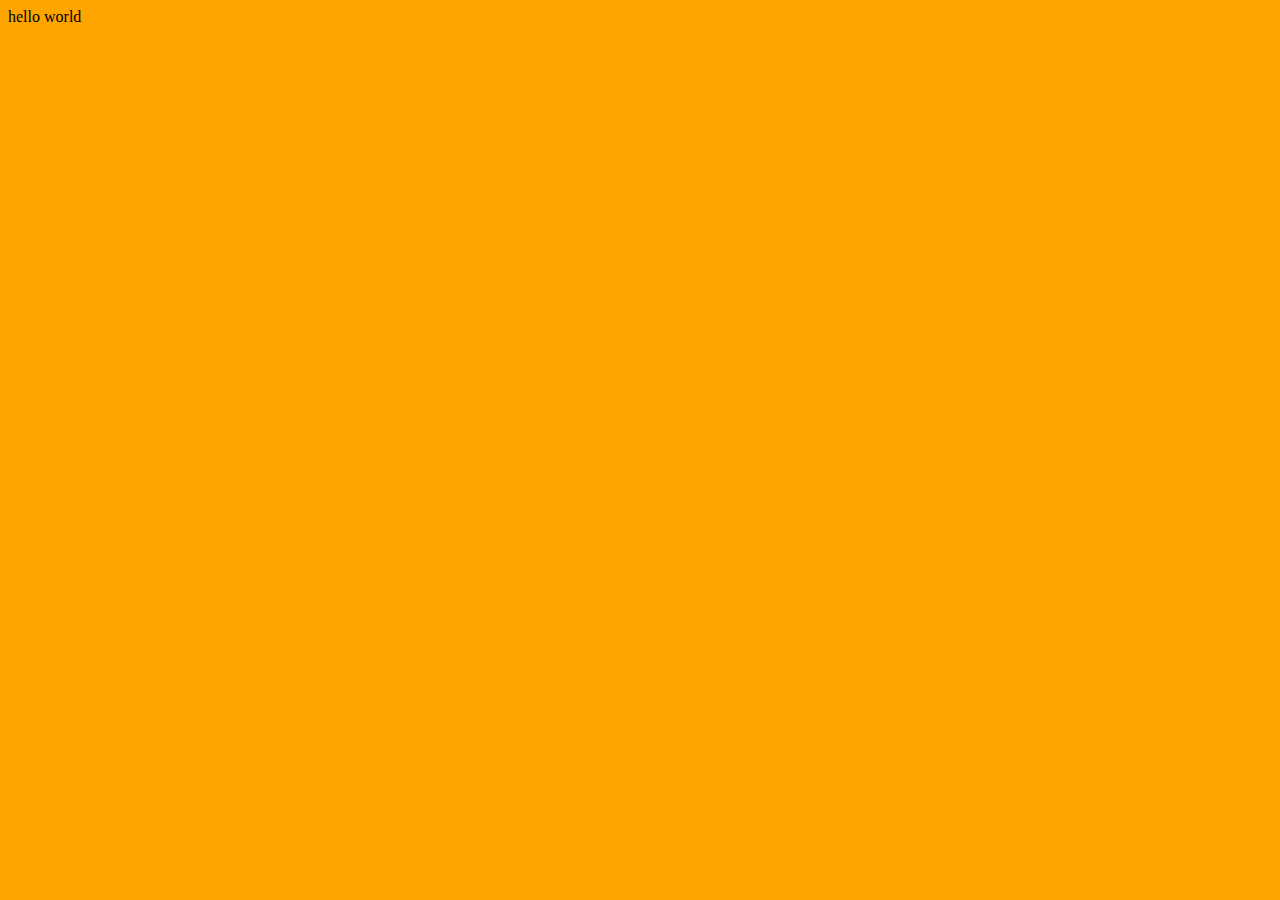
==== index.html @ 151bb1fc "initial commit" ====
<!DOCTYPE html>
<html class="no-js">
<head>
	<meta charset="UTF-8">
	<meta http-equiv="X-UA-Compatible" content="IE=edge,chrome=1">
	
	<title>Dale Sande | Developer | UI | UX | Designer</title>
	
	<meta http-equiv="Content-Language" content="en-us" />
	<meta name="description" content="">
	<meta name="keywords" content="">
	<meta name="author" content="">
	
	<!--  Mobile Viewport Fix, use at own risk -->
	<!-- <meta name="viewport" content="width=device-width; initial-scale=1.0; maximum-scale=2.0;"> -->
	
	<!-- Place favicon.ico and apple-touch-icon.png in the root of your domain and delete these references -->
	<link rel="shortcut icon" href="/images/favicon.ico">
	<link rel="apple-touch-icon" href="/images/apple-touch-icon.png">
	
	<!-- CSS : implied media="screen" -->
	<link rel="stylesheet" href="/styles/core.css" />
	
	<!--[if lte IE 8]>
		<link rel="stylesheet" media="all" href="/styles/ie.css"/><![endif]-->
		
	<script src="http://code.jquery.com/jquery-1.4.4.js"></script>
	<script src="/scripts/modernizr-1.6.min.js"></script>
	<script src="/scripts/application.js"></script>	

</head>

<body>
	<section class="site_container">
		<header>hello world</header>
		
		<section></section>
		
		<footer></footer>
	</section>
</body>
</html>
---- styles/core.css ----
/* line 1, ../app/sass/core.scss */
body {
  background: orange;
}
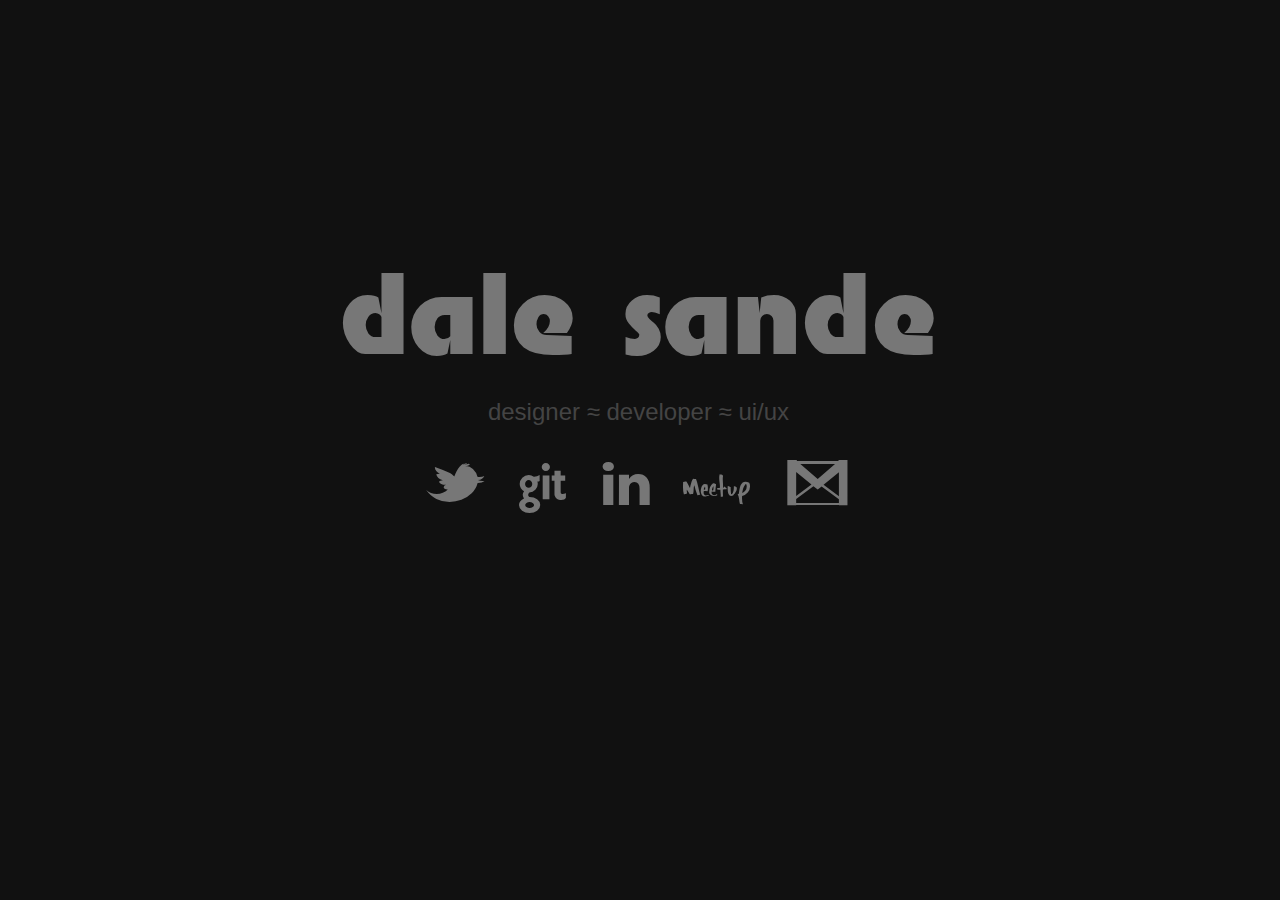
==== commit e34cd19e: "wip" ====
--- a/index.html
+++ b/index.html
@@ -24,20 +24,24 @@
 	<!--[if lte IE 8]>
 		<link rel="stylesheet" media="all" href="/styles/ie.css"/><![endif]-->
 		
-	<script src="http://code.jquery.com/jquery-1.4.4.js"></script>
+	<!-- script src="http://code.jquery.com/jquery-1.4.4.js"></script>
 	<script src="/scripts/modernizr-1.6.min.js"></script>
-	<script src="/scripts/application.js"></script>	
+	<script src="/scripts/application.js"></script -->	
 
 </head>
 
 <body>
-	<section class="site_container">
-		<header>hello world</header>
-		
-		<section></section>
-		
-		<footer></footer>
-	</section>
+	<div class="site_container">
+		<h1>dale sande</h1>
+		<p>designer &#8776; developer &#8776; ui/ux</p>
+		<div class="icon_links">
+			<a href="#" title="Follow me on twitter; @anotheruiguy" class="twitter">T<span>Follow me on twitter; @anotheruiguy</span></a>
+			<a href="#" title="Fork me on Github" class="github">g<span>Fork me on Github</span></a>
+			<a href="#" title="Link to me on Linkedin" class="linkedin">L<span>Link to me on Linkedin</span></a>
+			<a href="#" title="I'm always at a meetup" class="linkedin">M<span>I'm always at a meetup</span></a>
+			<a href="#" title="There is always email too" class="linkedin">m<span>There is always email too</span></a>
+		</div>		
+	</div>
 </body>
 </html>
 
--- a/styles/core.css
+++ b/styles/core.css
@@ -1,4 +1,235 @@
-/* line 1, ../app/sass/core.scss */
+@font-face {
+  font-family: 'Embrionic85Swash';
+  src: url("fonts/embrionic85-webfont.eot");
+  src: url("fonts/embrionic85-webfont.eot?#iefix") format("embedded-opentype"), url("fonts/embrionic85-webfont.woff") format("woff"), url("fonts/embrionic85-webfont.ttf") format("truetype"), url("fonts/embrionic85-webfont.svg#Embrionic85Swash") format("svg");
+  font-weight: normal;
+  font-style: normal;
+}
+
+@font-face {
+  font-family: 'zocial';
+  font-style: normal;
+  font-weight: normal;
+  src: url("fonts/zocial-regular-webfont.eot");
+  src: url("fonts/zocial-regular-webfont.eot?#iefix") format("embedded-opentype"), url("fonts/zocial-regular-webfont.woff") format("woff"), url("fonts/zocial-regular-webfont.ttf") format("truetype"), url("fonts/zocial-regular-webfont.svg#ZocialRegular") format("svg");
+}
+
+html, body, div, span, object, iframe, h1, h2, h3, h4, h5, h6, p, blockquote, pre, abbr, address, cite, code, del, dfn, em, img, ins, kbd, q, samp, small, strong, sub, sup, var, b, i, dl, dt, dd, ol, ul, li, fieldset, form, label, legend, table, caption, tbody, tfoot, thead, tr, th, td, article, aside, figure, footer, header, hgroup, menu, nav, section, menu, time, mark, audio, video {
+  margin: 0;
+  padding: 0;
+  border: 0;
+  vertical-align: baseline;
+  background: transparent;
+}
+
 body {
-  background: orange;
-}
+  line-height: 1;
+  font-size: 100%;
+  -webkit-font-smoothing: antialiased;
+}
+
+article, aside, figure, footer, header, hgroup, nav, section {
+  display: block;
+}
+
+img, object, embed {
+  max-width: 100%;
+}
+
+img {
+  border-style: none;
+  border-color: transparent;
+  border-width: 0;
+}
+
+ol, ul {
+  list-style: none;
+}
+
+blockquote, q {
+  quotes: none;
+}
+
+blockquote:before, blockquote:after {
+  content: '';
+  content: none;
+}
+
+q:before, q:after {
+  content: '';
+  content: none;
+}
+
+a {
+  margin: 0;
+  padding: 0;
+  font-size: 100%;
+  vertical-align: baseline;
+  background: transparent;
+}
+a:focus {
+  text-decoration: underline;
+  outline: none;
+}
+
+del {
+  text-decoration: line-through;
+}
+
+pre {
+  white-space: pre-wrap;
+  word-wrap: break-word;
+}
+
+input[type="radio"] {
+  vertical-align: text-bottom;
+}
+
+input, textarea, select, button {
+  font-family: inherit;
+  font-weight: inherit;
+  background-color: #fff;
+  border: 0;
+  padding: 0;
+  margin: 0;
+}
+
+table {
+  font-size: inherit;
+  font: 100%;
+}
+
+sub {
+  font-size: 75%;
+  line-height: 0;
+  position: relative;
+}
+
+sup {
+  font-size: 75%;
+  line-height: 0;
+  position: relative;
+  top: -0.5em;
+}
+
+sub {
+  bottom: -0.25em;
+}
+
+pre, code, kbd, samp {
+  font-family: monospace, sans-serif;
+}
+
+.clickable, label {
+  cursor: pointer;
+}
+
+input[type=button], input[type=submit] {
+  cursor: pointer;
+}
+
+button {
+  cursor: pointer;
+  margin: 0;
+  width: auto;
+  overflow: visible;
+}
+
+.ie7 img {
+  -ms-interpolation-mode: bicubic;
+}
+
+a:link {
+  -webkit-tap-highlight-color: #98c9d9;
+}
+
+ins {
+  background-color: #f6efad;
+  color: black;
+  text-decoration: none;
+}
+
+mark {
+  background-color: #f6efad;
+  color: black;
+  font-style: italic;
+  font-weight: bold;
+}
+
+::selection {
+  background: #f6efad;
+  color: #444444;
+}
+
+::-moz-selection {
+  background: #f6efad;
+  color: #444444;
+}
+
+html {
+  font: 0.75em/1.5em Arial, sans-serif;
+  color: #111111;
+}
+
+h1 {
+  font-size: 12em;
+  font-weight: normal;
+}
+
+body {
+  background: #111111;
+}
+
+a {
+  text-decoration: none;
+  color: #777777;
+}
+
+.icon_links {
+  color: white;
+  font-size: 50px;
+  margin-top: 30px;
+}
+.icon_links a {
+  display: inline-block;
+}
+.icon_links a:hover {
+  color: red;
+}
+
+.test {
+  font-family: "zocial", Arial, sans-serif;
+  color: white;
+  font-size: 30px;
+}
+
+.icon, .twitter, .linkedin, .github {
+  display: inline-block;
+  cursor: pointer;
+  margin-right: 20px;
+  font-family: "zocial", Arial, sans-serif;
+}
+.icon:last-child, .twitter:last-child, .linkedin:last-child, .github:last-child {
+  margin: 0;
+}
+.icon span, .twitter span, .linkedin span, .github span {
+  font-size: 0;
+}
+
+.site_container {
+  position: absolute;
+  left: 50%;
+  top: 50%;
+  color: #444444;
+  text-align: center;
+  margin-top: -200px;
+  margin-left: -300px;
+}
+.site_container h1 {
+  font-family: "Embrionic85Swash", Arial, sans-serif;
+  color: #777777;
+}
+.site_container p {
+  font-size: 2em;
+  line-height: 1.5em;
+}
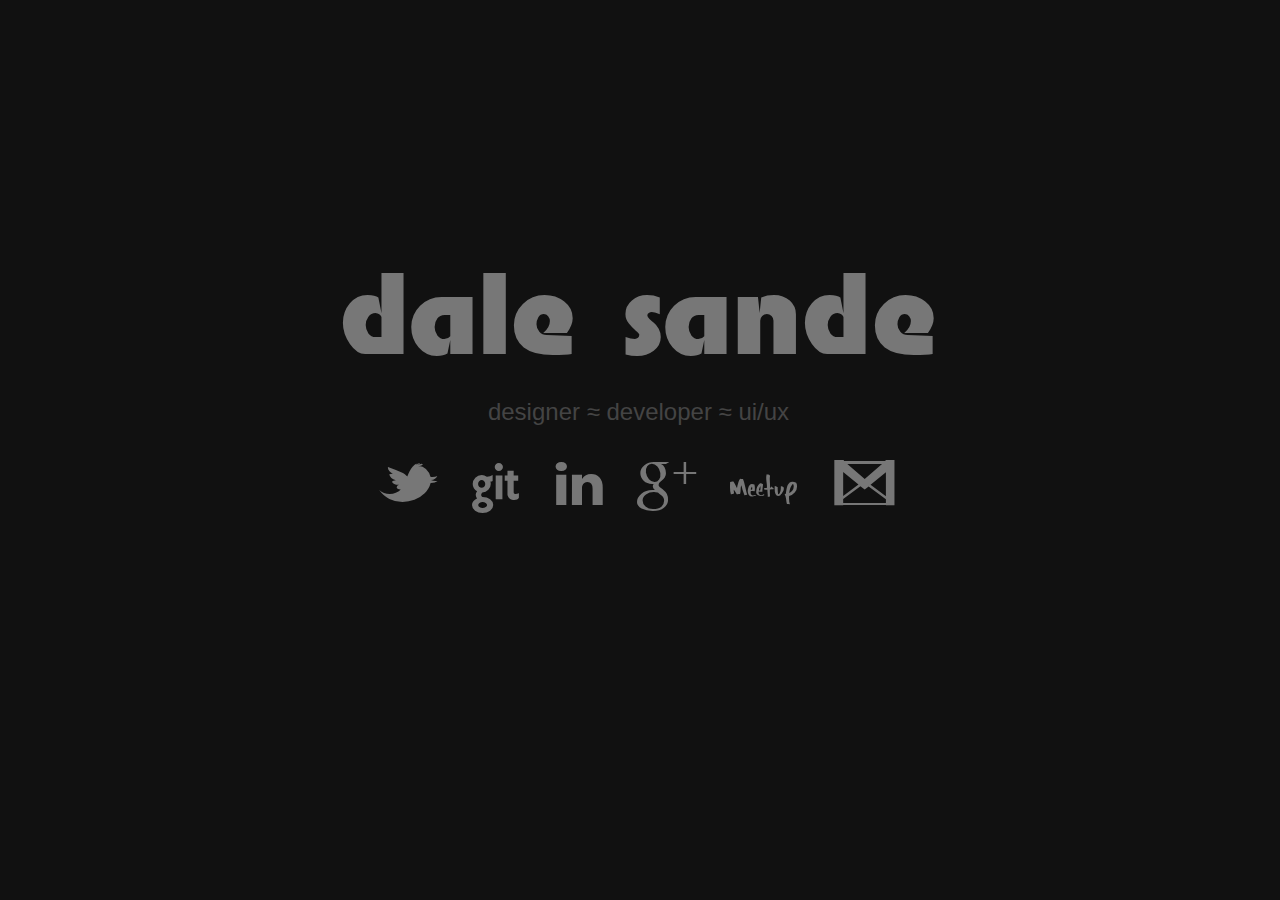
==== commit 0be1494f: "added link for G+" ====
--- a/index.html
+++ b/index.html
@@ -7,9 +7,24 @@
 	<title>Dale Sande | Developer | UI | UX | Designer</title>
 	
 	<meta http-equiv="Content-Language" content="en-us" />
-	<meta name="description" content="">
-	<meta name="keywords" content="">
-	<meta name="author" content="">
+	<meta name="description" content="Code bitches! This is what I need to show, express, live, eat and breathe. Design is cool, but not my focus. Actually my focus is still really tied to design as my new goal is to bring sanity to the world of presentation layer development. Get UX into the Agile. Sketch, prototype, some code and some design, iterate YO!
+
+Presentation layer what? The browser landscape, web apps and mobile has spawned a field of it's own. Lucky for me, this is where I have focused most of my career. I can just put this on my resume now.">
+	<meta name="keywords" content="CSS, SASS, SCSS, UI, UX, presentation layer, HTML5, CSS3, javascript, semantic, code, ruby, rails, ruby on rails">
+	<meta name="author" content="Dale Sande, UI Guy">
+
+	<!-- 	
+	
+	(  __  \(  ___  ) \     (  ____ \  (  ____ \  ___  ) (    /|  __  \(  ____ \  |\     /|\__   __/  (  ____ \\     /|\     /|
+	| (  \  ) (   ) | (     | (    \/  | (    \/ (   ) |  \  ( | (  \  ) (    \/  | )   ( |   ) (     | (    \/ )   ( | \   / )
+	| |   ) | (___) | |     | (__      | (_____| (___) |   \ | | |   ) | (__      | |   | |   | |     | |     | |   | |\ (_) / 
+	| |   | |  ___  | |     |  __)     (_____  )  ___  | (\ \) | |   | |  __)     | |   | |   | |     | | ____| |   | | \   /  
+	| |   ) | (   ) | |     | (              ) | (   ) | | \   | |   ) | (        | |   | |   | |     | | \_  ) |   | |  ) (   
+	| (__/  ) )   ( | (____/\ (____/\  /\____) | )   ( | )  \  | (__/  ) (____/\  | (___) |___) (___  | (___) | (___) |  | |   
+	(______/|/     \|_______/_______/  \_______)/     \|/    )_)______/(_______/  (_______)\_______/  (_______)_______)  \_/  
+	
+	-->
+
 	
 	<!--  Mobile Viewport Fix, use at own risk -->
 	<!-- <meta name="viewport" content="width=device-width; initial-scale=1.0; maximum-scale=2.0;"> -->
@@ -28,6 +43,8 @@
 	<script src="/scripts/modernizr-1.6.min.js"></script>
 	<script src="/scripts/application.js"></script -->	
 
+
+
 </head>
 
 <body>
@@ -35,11 +52,12 @@
 		<h1>dale sande</h1>
 		<p>designer &#8776; developer &#8776; ui/ux</p>
 		<div class="icon_links">
-			<a href="#" title="Follow me on twitter; @anotheruiguy" class="twitter">T<span>Follow me on twitter; @anotheruiguy</span></a>
-			<a href="#" title="Fork me on Github" class="github">g<span>Fork me on Github</span></a>
-			<a href="#" title="Link to me on Linkedin" class="linkedin">L<span>Link to me on Linkedin</span></a>
-			<a href="#" title="I'm always at a meetup" class="linkedin">M<span>I'm always at a meetup</span></a>
-			<a href="#" title="There is always email too" class="linkedin">m<span>There is always email too</span></a>
+			<a href="https://twitter.com/anotheruiguy" target="_blank" title="Follow me on twitter; @anotheruiguy" class="twitter">T<span>Follow me on twitter; @anotheruiguy</span></a>
+			<a href="https://github.com/blackfalcon" target="_blank" title="Fork me on Github" class="github">g<span>Fork me on Github</span></a>
+			<a href="http://www.linkedin.com/in/dalesande" target="_blank" title="Link to me on Linkedin" class="linkedin">L<span>Link to me on Linkedin</span></a>
+			<a href="https://plus.google.com/105477070893824685752/posts" target="_blank" title="Micro blogging to the max" class="googleplus">+<span>Micro blogging to the max</span></a>
+			<a href="http://www.meetup.com/SASSlang/members/14247226/" target="_blank" title="I'm always at a meetup" class="linkedin">M<span>I'm always at a meetup</span></a>
+			<a href="mailto:dale.sande@gmail.com" target="_blank" title="There is always email too" class="linkedin">m<span>There is always email too</span></a>
 		</div>		
 	</div>
 </body>
--- a/styles/core.css
+++ b/styles/core.css
@@ -170,11 +170,21 @@
   font: 0.75em/1.5em Arial, sans-serif;
   color: #111111;
 }
+@media only screen and (min-device-width: 320px) and (max-device-width: 480px) and (orientation : portrait) {
+  html {
+    font-size: 125%;
+  }
+}
 
 h1 {
   font-size: 12em;
   font-weight: normal;
 }
+@media only screen and (min-device-width: 768px) and (max-device-width: 1024px) and (orientation : landscape) {
+  h1 {
+    font-size: 8em;
+  }
+}
 
 body {
   background: #111111;
@@ -187,11 +197,25 @@
 
 .icon_links {
   color: white;
-  font-size: 50px;
+  font-size: 4.167em;
   margin-top: 30px;
+}
+@media only screen and (min-device-width: 768px) and (max-device-width: 1024px) and (orientation : landscape) {
+  .icon_links {
+    font-size: 2.5em;
+  }
 }
 .icon_links a {
   display: inline-block;
+}
+@media only screen and (min-device-width: 320px) and (max-device-width: 480px) and (orientation : portrait) {
+  .icon_links a {
+    font-size: 2.5em;
+    display: block;
+  }
+  .icon_links a:last-child {
+    font-size: 1.667em;
+  }
 }
 .icon_links a:hover {
   color: red;
@@ -203,16 +227,16 @@
   font-size: 30px;
 }
 
-.icon, .twitter, .linkedin, .github {
+.icon, .twitter, .linkedin, .github, .googleplus {
   display: inline-block;
   cursor: pointer;
   margin-right: 20px;
   font-family: "zocial", Arial, sans-serif;
 }
-.icon:last-child, .twitter:last-child, .linkedin:last-child, .github:last-child {
-  margin: 0;
-}
-.icon span, .twitter span, .linkedin span, .github span {
+.icon:last-child, .twitter:last-child, .linkedin:last-child, .github:last-child, .googleplus:last-child {
+  margin: 0;
+}
+.icon span, .twitter span, .linkedin span, .github span, .googleplus span {
   font-size: 0;
 }
 
@@ -225,6 +249,20 @@
   margin-top: -200px;
   margin-left: -300px;
 }
+@media only screen and (min-device-width: 320px) and (max-device-width: 480px) and (orientation : portrait) {
+  .site_container {
+    top: 0;
+    left: 0;
+    margin: 1.667em 0 0 0;
+    position: static;
+  }
+}
+@media only screen and (min-device-width: 768px) and (max-device-width: 1024px) and (orientation : landscape) {
+  .site_container {
+    margin-top: -200px;
+    margin-left: -200px;
+  }
+}
 .site_container h1 {
   font-family: "Embrionic85Swash", Arial, sans-serif;
   color: #777777;
@@ -233,3 +271,8 @@
   font-size: 2em;
   line-height: 1.5em;
 }
+@media only screen and (min-device-width: 320px) and (max-device-width: 480px) and (orientation : portrait) {
+  .site_container p {
+    font-size: 3.333em;
+  }
+}
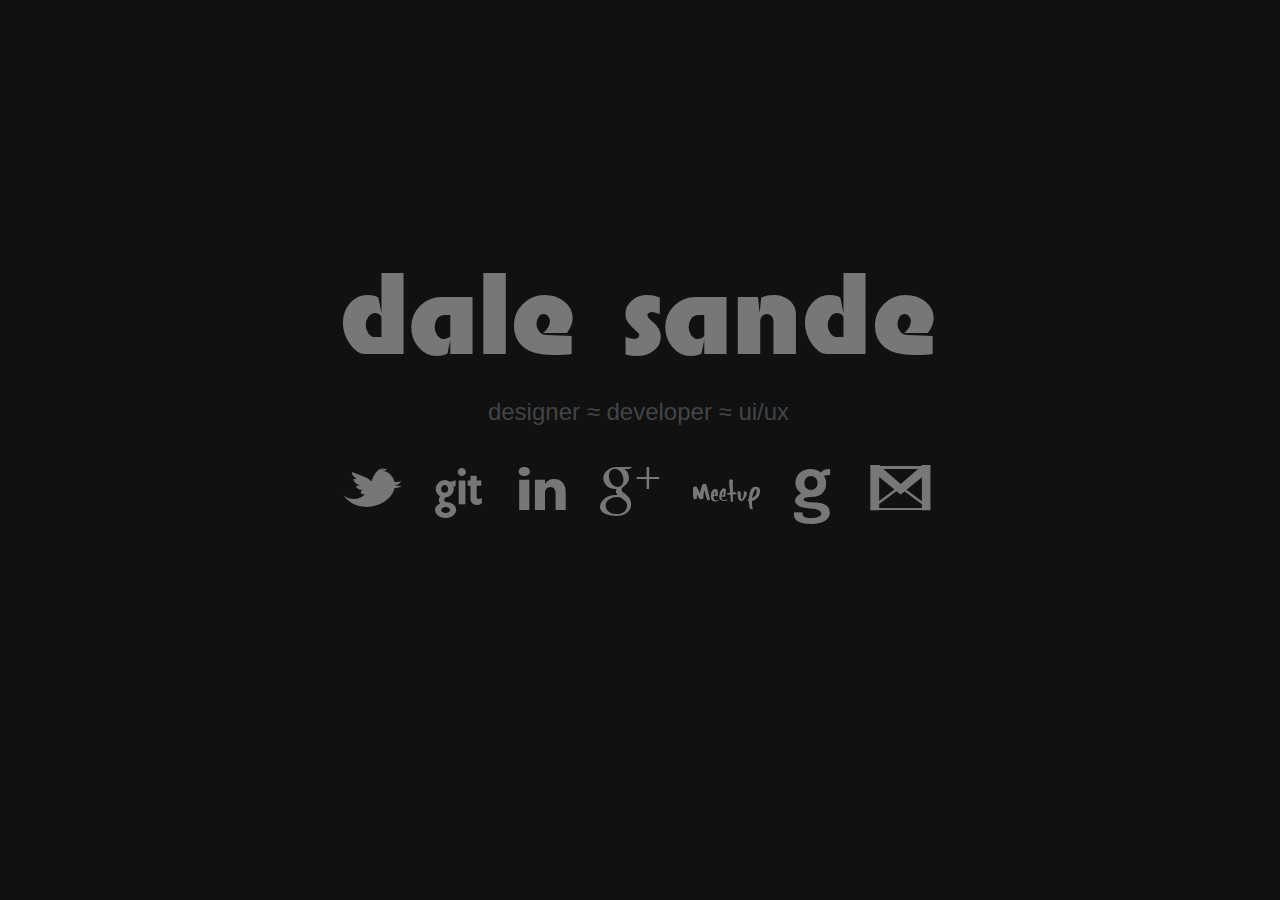
==== commit 4e6acf02: "updating web fonts" ====
--- a/index.html
+++ b/index.html
@@ -57,7 +57,9 @@
 			<a href="http://www.linkedin.com/in/dalesande" target="_blank" title="Link to me on Linkedin" class="linkedin">L<span>Link to me on Linkedin</span></a>
 			<a href="https://plus.google.com/105477070893824685752/posts" target="_blank" title="Micro blogging to the max" class="googleplus">+<span>Micro blogging to the max</span></a>
 			<a href="http://www.meetup.com/SASSlang/members/14247226/" target="_blank" title="I'm always at a meetup" class="linkedin">M<span>I'm always at a meetup</span></a>
+			<a href="http://blog.gettyimages.com/?s=Dale%20Sande" target="_blank" title="Getty Images Technology Blog" class="getty_icon">g<span>Getty Images Technology Blog</span></a>
 			<a href="mailto:dale.sande@gmail.com" target="_blank" title="There is always email too" class="linkedin">m<span>There is always email too</span></a>
+			
 		</div>		
 	</div>
 </body>
--- a/styles/core.css
+++ b/styles/core.css
@@ -12,6 +12,14 @@
   font-weight: normal;
   src: url("fonts/zocial-regular-webfont.eot");
   src: url("fonts/zocial-regular-webfont.eot?#iefix") format("embedded-opentype"), url("fonts/zocial-regular-webfont.woff") format("woff"), url("fonts/zocial-regular-webfont.ttf") format("truetype"), url("fonts/zocial-regular-webfont.svg#ZocialRegular") format("svg");
+}
+
+@font-face {
+  font-family: 'GettyRegular';
+  src: url("fonts/getty_logo-webfont.eot");
+  src: url("fonts/getty_logo-webfont.eot?#iefix") format("embedded-opentype"), url("fonts/getty_logo-webfont.woff") format("woff"), url("fonts/getty_logo-webfont.ttf") format("truetype"), url("fonts/getty_logo-webfont.svg#GettyRegular") format("svg");
+  font-weight: normal;
+  font-style: normal;
 }
 
 html, body, div, span, object, iframe, h1, h2, h3, h4, h5, h6, p, blockquote, pre, abbr, address, cite, code, del, dfn, em, img, ins, kbd, q, samp, small, strong, sub, sup, var, b, i, dl, dt, dd, ol, ul, li, fieldset, form, label, legend, table, caption, tbody, tfoot, thead, tr, th, td, article, aside, figure, footer, header, hgroup, menu, nav, section, menu, time, mark, audio, video {
@@ -227,17 +235,23 @@
   font-size: 30px;
 }
 
-.icon, .twitter, .linkedin, .github, .googleplus {
+.icon, .getty_icon, .twitter, .linkedin, .github, .googleplus {
   display: inline-block;
   cursor: pointer;
   margin-right: 20px;
   font-family: "zocial", Arial, sans-serif;
 }
-.icon:last-child, .twitter:last-child, .linkedin:last-child, .github:last-child, .googleplus:last-child {
-  margin: 0;
-}
-.icon span, .twitter span, .linkedin span, .github span, .googleplus span {
+.icon:last-child, .getty_icon:last-child, .twitter:last-child, .linkedin:last-child, .github:last-child, .googleplus:last-child {
+  margin: 0;
+}
+.icon span, .getty_icon span, .twitter span, .linkedin span, .github span, .googleplus span {
   font-size: 0;
+}
+
+.getty_icon {
+  font-family: "GettyRegular", Arial, sans-serif;
+  font-size: 1.5em;
+  letter-spacing: -0.3em;
 }
 
 .site_container {
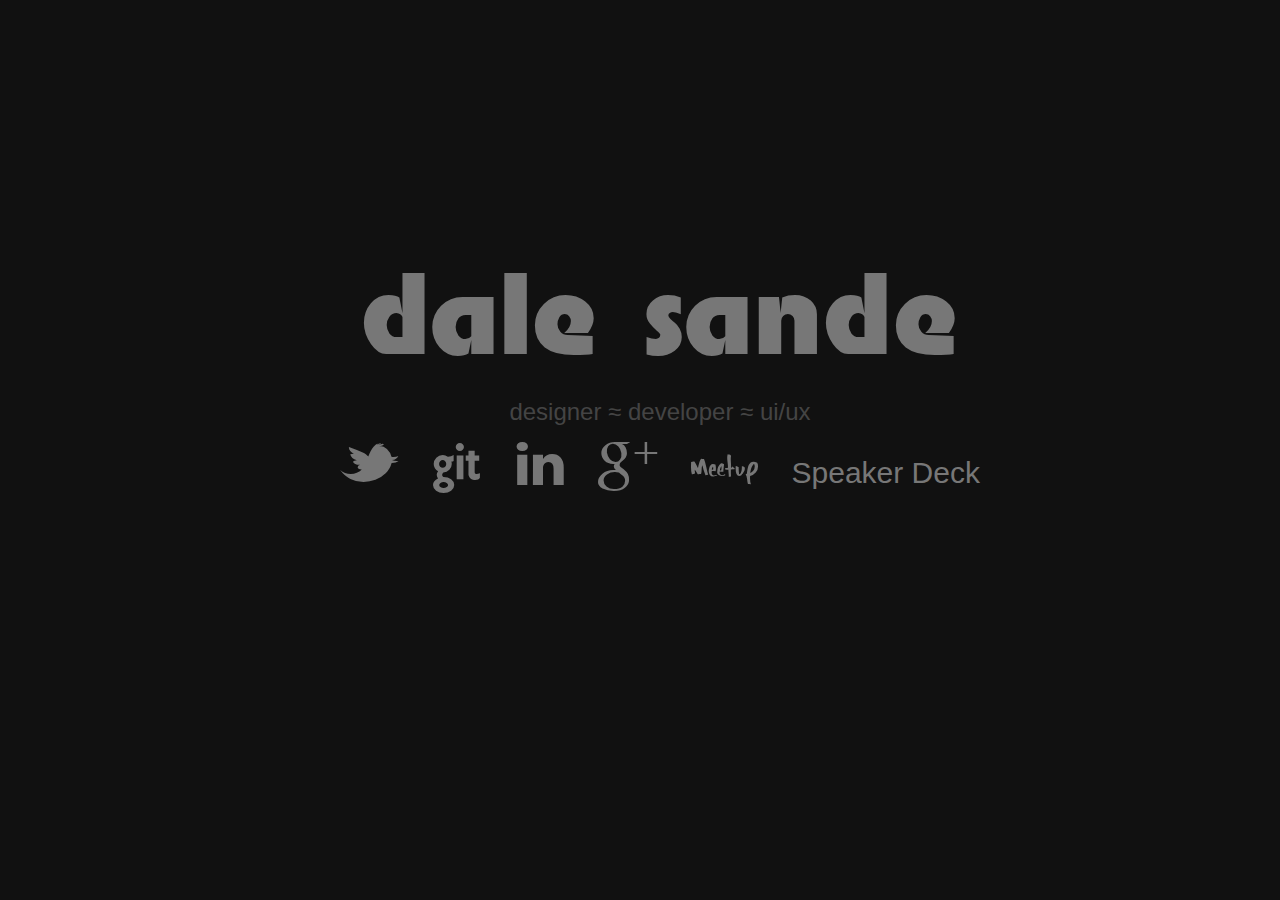
==== commit b3d9eaa7: "stable version" ====
--- a/index.html
+++ b/index.html
@@ -57,8 +57,11 @@
 			<a href="http://www.linkedin.com/in/dalesande" target="_blank" title="Link to me on Linkedin" class="linkedin">L<span>Link to me on Linkedin</span></a>
 			<a href="https://plus.google.com/105477070893824685752/posts" target="_blank" title="Micro blogging to the max" class="googleplus">+<span>Micro blogging to the max</span></a>
 			<a href="http://www.meetup.com/SASSlang/members/14247226/" target="_blank" title="I'm always at a meetup" class="linkedin">M<span>I'm always at a meetup</span></a>
-			<a href="http://blog.gettyimages.com/?s=Dale%20Sande" target="_blank" title="Getty Images Technology Blog" class="getty_icon">g<span>Getty Images Technology Blog</span></a>
-			<a href="mailto:dale.sande@gmail.com" target="_blank" title="There is always email too" class="linkedin">m<span>There is always email too</span></a>
+			<a href="https://speakerdeck.com/search?q=dale+sande" target="_blank" title="Slides used for various presentations" class="speakerdeck">Speaker Deck</a>
+			<!-- a href="http://blog.gettyimages.com/?s=Dale%20Sande" target="_blank" title="Getty Images Technology Blog" class="getty_icon">g<span>Getty Images Technology Blog</span></a -->
+			
+		</div>
+		<div class="icon_links">
 			
 		</div>		
 	</div>
--- a/styles/core.css
+++ b/styles/core.css
@@ -206,12 +206,14 @@
 .icon_links {
   color: white;
   font-size: 4.167em;
-  margin-top: 30px;
 }
 @media only screen and (min-device-width: 768px) and (max-device-width: 1024px) and (orientation : landscape) {
   .icon_links {
     font-size: 2.5em;
   }
+}
+.icon_links:first-of-type {
+  margin-top: 10px;
 }
 .icon_links a {
   display: inline-block;
@@ -252,6 +254,12 @@
   font-family: "GettyRegular", Arial, sans-serif;
   font-size: 1.5em;
   letter-spacing: -0.3em;
+}
+
+.speakerdeck {
+  font-family: 'Gill Sans', Helvetica;
+  font-weight: lighter;
+  font-size: 0.6em;
 }
 
 .site_container {
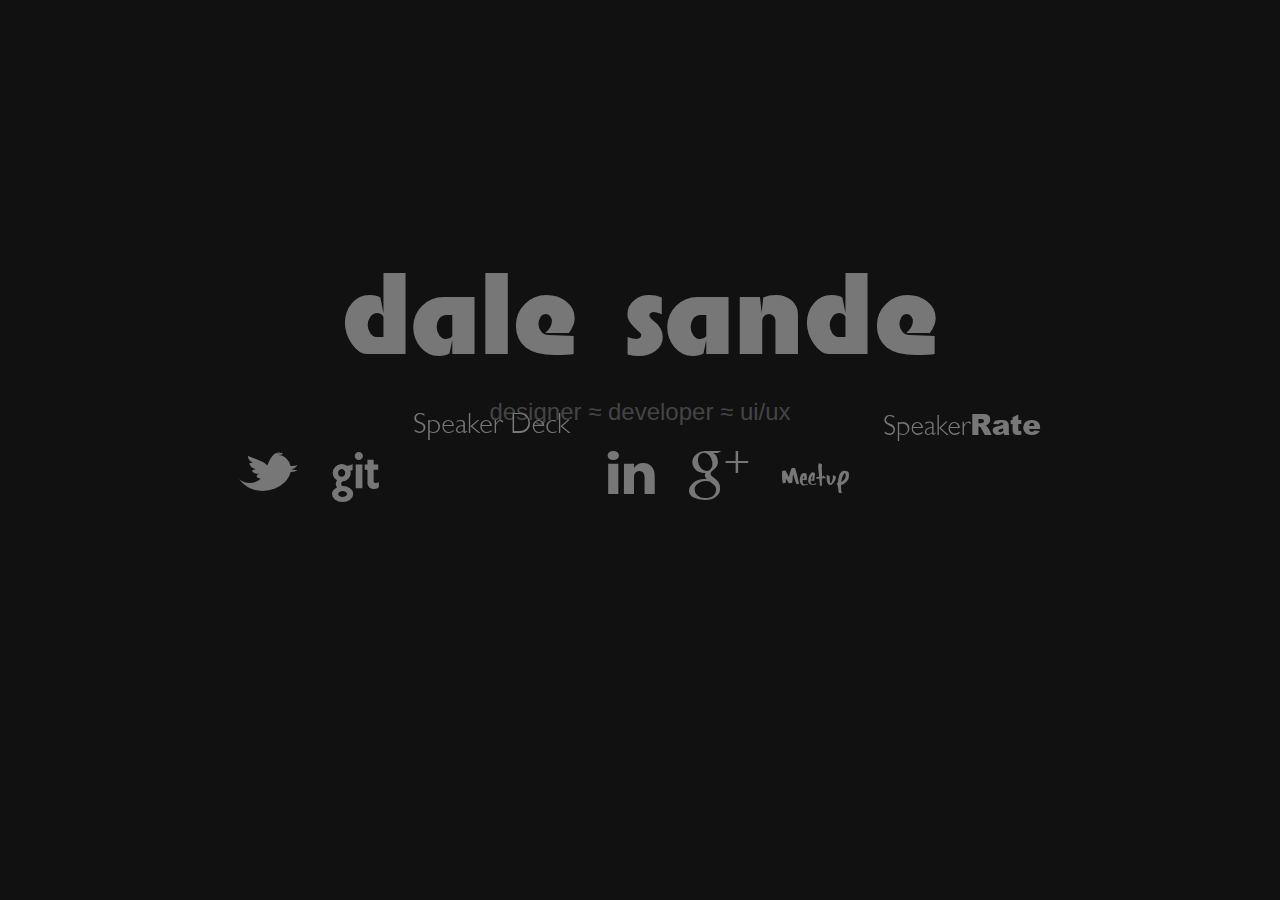
==== commit 8874ab9f: "well, this worked so far ..." ====
--- a/index.html
+++ b/index.html
@@ -54,16 +54,13 @@
 		<div class="icon_links">
 			<a href="https://twitter.com/anotheruiguy" target="_blank" title="Follow me on twitter; @anotheruiguy" class="twitter">T<span>Follow me on twitter; @anotheruiguy</span></a>
 			<a href="https://github.com/blackfalcon" target="_blank" title="Fork me on Github" class="github">g<span>Fork me on Github</span></a>
+			<a href="https://speakerdeck.com/search?q=dale+sande" target="_blank" title="Slides used for various presentations" class="speakerdeck">S<span>Speaker Deck</span></a>
 			<a href="http://www.linkedin.com/in/dalesande" target="_blank" title="Link to me on Linkedin" class="linkedin">L<span>Link to me on Linkedin</span></a>
 			<a href="https://plus.google.com/105477070893824685752/posts" target="_blank" title="Micro blogging to the max" class="googleplus">+<span>Micro blogging to the max</span></a>
 			<a href="http://www.meetup.com/SASSlang/members/14247226/" target="_blank" title="I'm always at a meetup" class="linkedin">M<span>I'm always at a meetup</span></a>
-			<a href="https://speakerdeck.com/search?q=dale+sande" target="_blank" title="Slides used for various presentations" class="speakerdeck">Speaker Deck</a>
-			<!-- a href="http://blog.gettyimages.com/?s=Dale%20Sande" target="_blank" title="Getty Images Technology Blog" class="getty_icon">g<span>Getty Images Technology Blog</span></a -->
-			
+			<!-- <a href="http://blog.gettyimages.com/?s=Dale%20Sande" target="_blank" title="Getty Images Technology Blog" class="getty_icon">g<span>Getty Images Technology Blog</span></a> -->	
+			<a href="http://speakerrate.com/speakers/15438" target="_blank" title="Past and future presentations" class="speakerdeck">#<span>SpeakerRate</span></a>		
 		</div>
-		<div class="icon_links">
-			
-		</div>		
 	</div>
 </body>
 </html>
--- a/styles/core.css
+++ b/styles/core.css
@@ -16,8 +16,8 @@
 
 @font-face {
   font-family: 'GettyRegular';
-  src: url("fonts/getty_logo-webfont.eot");
-  src: url("fonts/getty_logo-webfont.eot?#iefix") format("embedded-opentype"), url("fonts/getty_logo-webfont.woff") format("woff"), url("fonts/getty_logo-webfont.ttf") format("truetype"), url("fonts/getty_logo-webfont.svg#GettyRegular") format("svg");
+  src: url("fonts/getty_logo.eot");
+  src: url("fonts/getty_logo.eot?#iefix") format("embedded-opentype"), url("fonts/getty_logo.woff") format("woff"), url("fonts/getty_logo.ttf") format("truetype"), url("fonts/getty_logo.svg#GettyRegular") format("svg");
   font-weight: normal;
   font-style: normal;
 }
@@ -194,6 +194,11 @@
   }
 }
 
+.icon_links p {
+  font-size: 0.3em !important;
+  color: #777777;
+}
+
 body {
   background: #111111;
 }
@@ -213,7 +218,8 @@
   }
 }
 .icon_links:first-of-type {
-  margin-top: 10px;
+  margin-top: 15px;
+  margin-bottom: 50px;
 }
 .icon_links a {
   display: inline-block;
@@ -237,39 +243,40 @@
   font-size: 30px;
 }
 
-.icon, .getty_icon, .twitter, .linkedin, .github, .googleplus {
+.icon, .getty_icon, .twitter, .linkedin, .github, .googleplus, .speakerdeck, .speakerrate {
   display: inline-block;
   cursor: pointer;
   margin-right: 20px;
   font-family: "zocial", Arial, sans-serif;
 }
-.icon:last-child, .getty_icon:last-child, .twitter:last-child, .linkedin:last-child, .github:last-child, .googleplus:last-child {
-  margin: 0;
-}
-.icon span, .getty_icon span, .twitter span, .linkedin span, .github span, .googleplus span {
+.icon:last-child, .getty_icon:last-child, .twitter:last-child, .linkedin:last-child, .github:last-child, .googleplus:last-child, .speakerdeck:last-child, .speakerrate:last-child {
+  margin: 0;
+}
+.icon span, .getty_icon span, .twitter span, .linkedin span, .github span, .googleplus span, .speakerdeck span, .speakerrate span {
   font-size: 0;
 }
 
 .getty_icon {
   font-family: "GettyRegular", Arial, sans-serif;
-  font-size: 1.5em;
-  letter-spacing: -0.3em;
-}
-
-.speakerdeck {
-  font-family: 'Gill Sans', Helvetica;
-  font-weight: lighter;
-  font-size: 0.6em;
+  font-size: 1.3em;
+  letter-spacing: -0.4em;
+}
+
+.speakerdeck, .speakerrate {
+  font-family: "GettyRegular", Arial, sans-serif;
+  font-size: 3.8em;
+  line-height: 0;
 }
 
 .site_container {
   position: absolute;
   left: 50%;
   top: 50%;
+  width: 960px;
   color: #444444;
   text-align: center;
   margin-top: -200px;
-  margin-left: -300px;
+  margin-left: -480px;
 }
 @media only screen and (min-device-width: 320px) and (max-device-width: 480px) and (orientation : portrait) {
   .site_container {
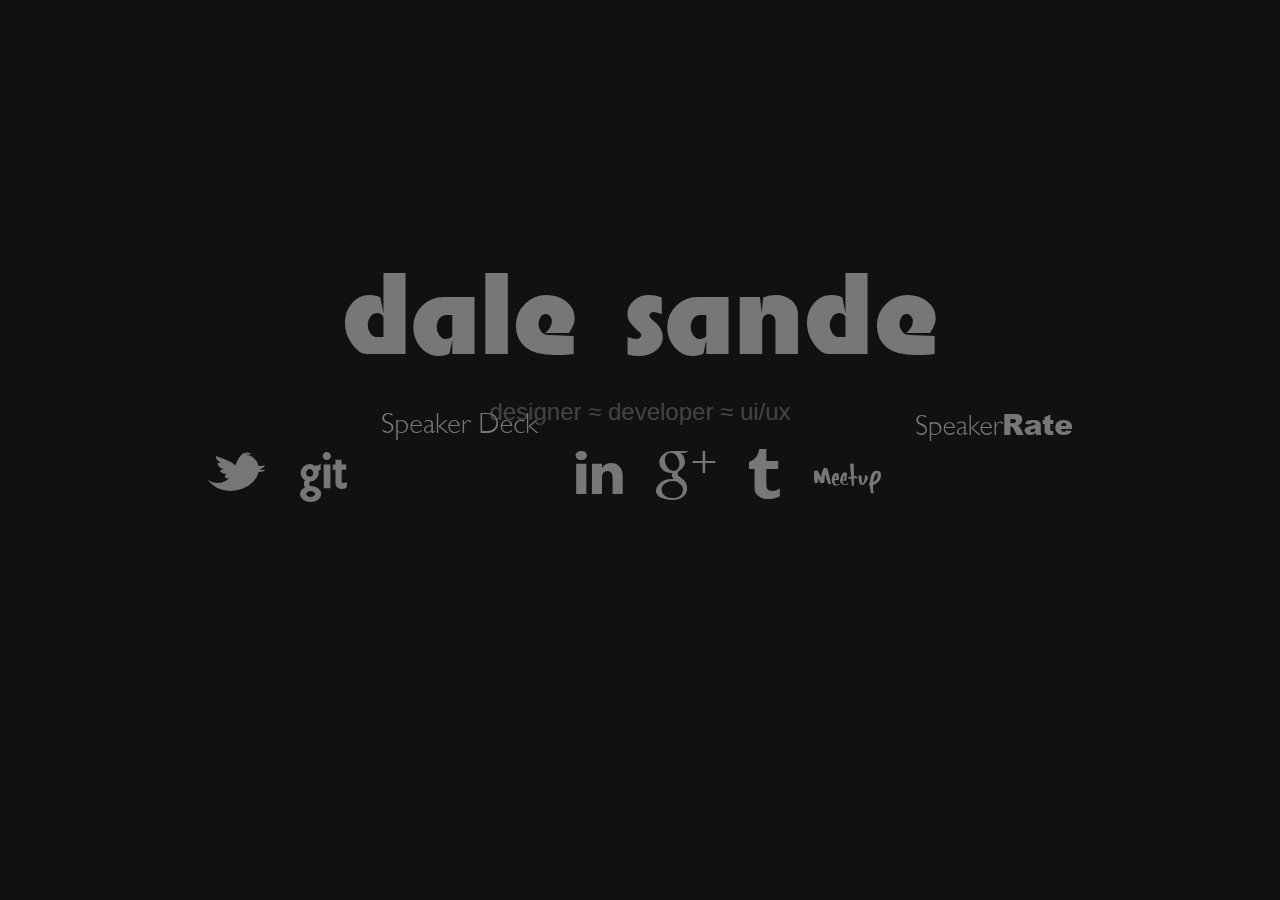
==== commit 71b9b18d: "updated icon list for Tumblr" ====
--- a/index.html
+++ b/index.html
@@ -56,7 +56,10 @@
 			<a href="https://github.com/blackfalcon" target="_blank" title="Fork me on Github" class="github">g<span>Fork me on Github</span></a>
 			<a href="https://speakerdeck.com/search?q=dale+sande" target="_blank" title="Slides used for various presentations" class="speakerdeck">S<span>Speaker Deck</span></a>
 			<a href="http://www.linkedin.com/in/dalesande" target="_blank" title="Link to me on Linkedin" class="linkedin">L<span>Link to me on Linkedin</span></a>
-			<a href="https://plus.google.com/105477070893824685752/posts" target="_blank" title="Micro blogging to the max" class="googleplus">+<span>Micro blogging to the max</span></a>
+			<a href="https://plus.google.com/105477070893824685752/posts" target="_blank" title="Google micro blogging" class="googleplus">+<span>Google micro blogging</span></a>
+			
+			<a href="http://sasscast.tumblr.com/" target="_blank" title="Sass micro blogging" class="tumblr">t<span>Sass micro blogging</span></a>
+			
 			<a href="http://www.meetup.com/SASSlang/members/14247226/" target="_blank" title="I'm always at a meetup" class="linkedin">M<span>I'm always at a meetup</span></a>
 			<!-- <a href="http://blog.gettyimages.com/?s=Dale%20Sande" target="_blank" title="Getty Images Technology Blog" class="getty_icon">g<span>Getty Images Technology Blog</span></a> -->	
 			<a href="http://speakerrate.com/speakers/15438" target="_blank" title="Past and future presentations" class="speakerdeck">#<span>SpeakerRate</span></a>		
--- a/styles/core.css
+++ b/styles/core.css
@@ -243,16 +243,16 @@
   font-size: 30px;
 }
 
-.icon, .getty_icon, .twitter, .linkedin, .github, .googleplus, .speakerdeck, .speakerrate {
+.icon, .getty_icon, .twitter, .linkedin, .github, .googleplus, .tumblr, .speakerdeck, .speakerrate {
   display: inline-block;
   cursor: pointer;
   margin-right: 20px;
   font-family: "zocial", Arial, sans-serif;
 }
-.icon:last-child, .getty_icon:last-child, .twitter:last-child, .linkedin:last-child, .github:last-child, .googleplus:last-child, .speakerdeck:last-child, .speakerrate:last-child {
-  margin: 0;
-}
-.icon span, .getty_icon span, .twitter span, .linkedin span, .github span, .googleplus span, .speakerdeck span, .speakerrate span {
+.icon:last-child, .getty_icon:last-child, .twitter:last-child, .linkedin:last-child, .github:last-child, .googleplus:last-child, .tumblr:last-child, .speakerdeck:last-child, .speakerrate:last-child {
+  margin: 0;
+}
+.icon span, .getty_icon span, .twitter span, .linkedin span, .github span, .googleplus span, .tumblr span, .speakerdeck span, .speakerrate span {
   font-size: 0;
 }
 
